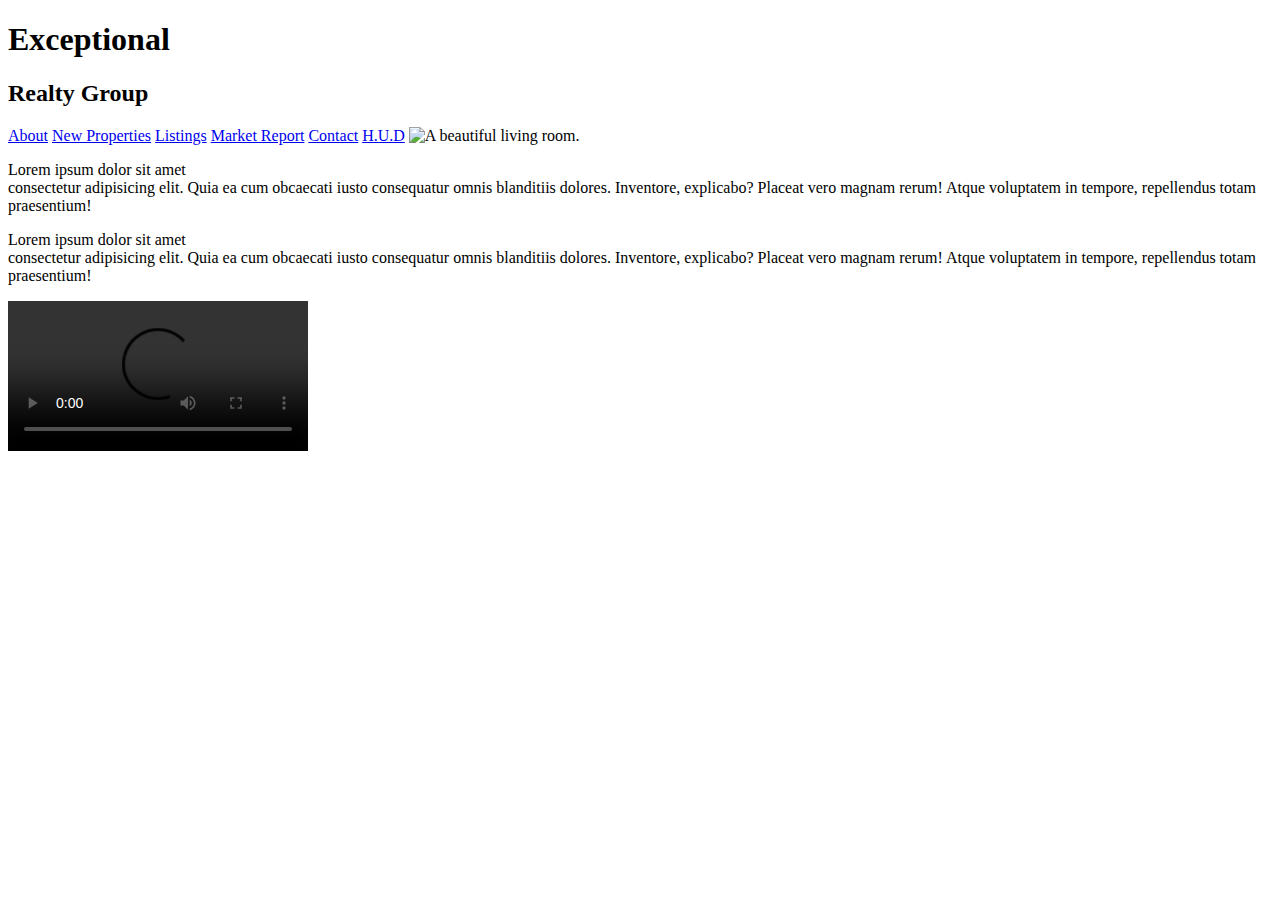
==== index.html @ 373e9a57 "adding videos folder and video for index.html" ====
<!DOCTYPE html>
<html lang="en">
    <head>
        <!-- comment -->
        <meta charset="UTF-8" />
        <title>Exceptional Realty Group - Luxury Homes - About</title>
    </head>
    <body>
        <h1>Exceptional</h1>
        <h2>Realty Group</h2>
        
        <a href="index.html">About</a>
        <a href="new-properties.html">New Properties</a>
        <a href="real-estate-listings.html">Listings</a>
        <a href="market-report.html">Market Report</a>
        <a href="contact.html">Contact</a>
        <a href="http://hud.gov" target="_blank">H.U.D</a>

        <img src="images/intro-pic.jpg" alt="A beautiful living room."
        title="Welcome to Exceptional Realty Group."/>

        <p>Lorem ipsum dolor sit amet <br/>consectetur adipisicing elit.
           Quia ea cum obcaecati iusto consequatur omnis blanditiis
           dolores. Inventore, explicabo? Placeat vero magnam
           rerum! Atque voluptatem in tempore,
            repellendus totam praesentium!</p>
        <p>Lorem ipsum dolor sit amet <br/>consectetur adipisicing elit.
            Quia ea cum obcaecati iusto consequatur omnis blanditiis
            dolores. Inventore, explicabo? Placeat vero magnam
            rerum! Atque voluptatem in tempore,
            repellendus totam praesentium!</p>
        <video controls>
            <source src="videos/real-estate.mp4" type="video/mp4" />
            <source src="videos/real-estate.ogv" type="video/ogg" />
            Your browser doesn't support HTML5 video.
            <a href="http://browsehappy.com">Upgrade your browser please </a>
        </video>
    </body>
</html>
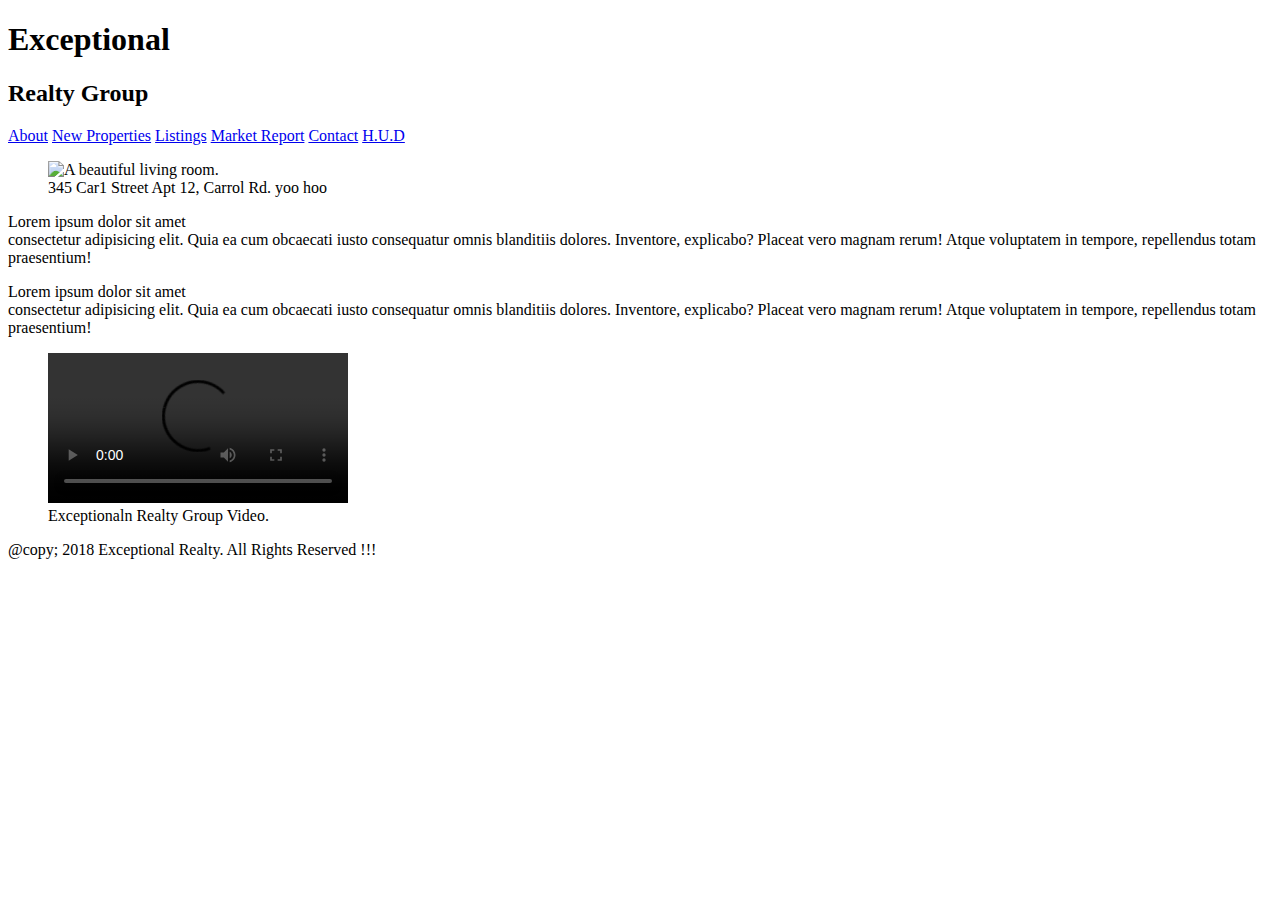
==== commit e8ed011a: "add semantic containers of html5 to index.html" ====
--- a/index.html
+++ b/index.html
@@ -6,19 +6,26 @@
         <title>Exceptional Realty Group - Luxury Homes - About</title>
     </head>
     <body>
+      <header>
         <h1>Exceptional</h1>
         <h2>Realty Group</h2>
         
+        <nav>
         <a href="index.html">About</a>
         <a href="new-properties.html">New Properties</a>
         <a href="real-estate-listings.html">Listings</a>
         <a href="market-report.html">Market Report</a>
         <a href="contact.html">Contact</a>
         <a href="http://hud.gov" target="_blank">H.U.D</a>
-
+        </nav>
+      </header>
+      
+      <section id="featured-property">
+          <figure>
         <img src="images/intro-pic.jpg" alt="A beautiful living room."
         title="Welcome to Exceptional Realty Group."/>
-
+        <figcaption>345 Car1 Street Apt 12, Carrol Rd. yoo hoo</figcaption>
+         </figure>
         <p>Lorem ipsum dolor sit amet <br/>consectetur adipisicing elit.
            Quia ea cum obcaecati iusto consequatur omnis blanditiis
            dolores. Inventore, explicabo? Placeat vero magnam
@@ -29,11 +36,23 @@
             dolores. Inventore, explicabo? Placeat vero magnam
             rerum! Atque voluptatem in tempore,
             repellendus totam praesentium!</p>
-        <video controls>
-            <source src="videos/real-estate.mp4" type="video/mp4" />
-            <source src="videos/real-estate.ogv" type="video/ogg" />
-            Your browser doesn't support HTML5 video.
-            <a href="http://browsehappy.com">Upgrade your browser please </a>
-        </video>
+      </section>
+
+      <section id="promotional">
+        <figure>
+            <video controls>
+                <source src="videos/real-estate.mp4" type="video/mp4" />
+                <source src="videos/real-estate.ogv" type="video/ogg" />
+                Your browser doesn't support HTML5 video.
+                <a href="http://browsehappy.com">Upgrade your browser please </a>
+            </video>
+            <figcaption>Exceptionaln Realty Group Video.</figcaption>
+        </figure>
+     </section>
+
+     <footer>
+         @copy; 2018 Exceptional Realty. All Rights Reserved !!!
+     </footer>
+
     </body>
 </html>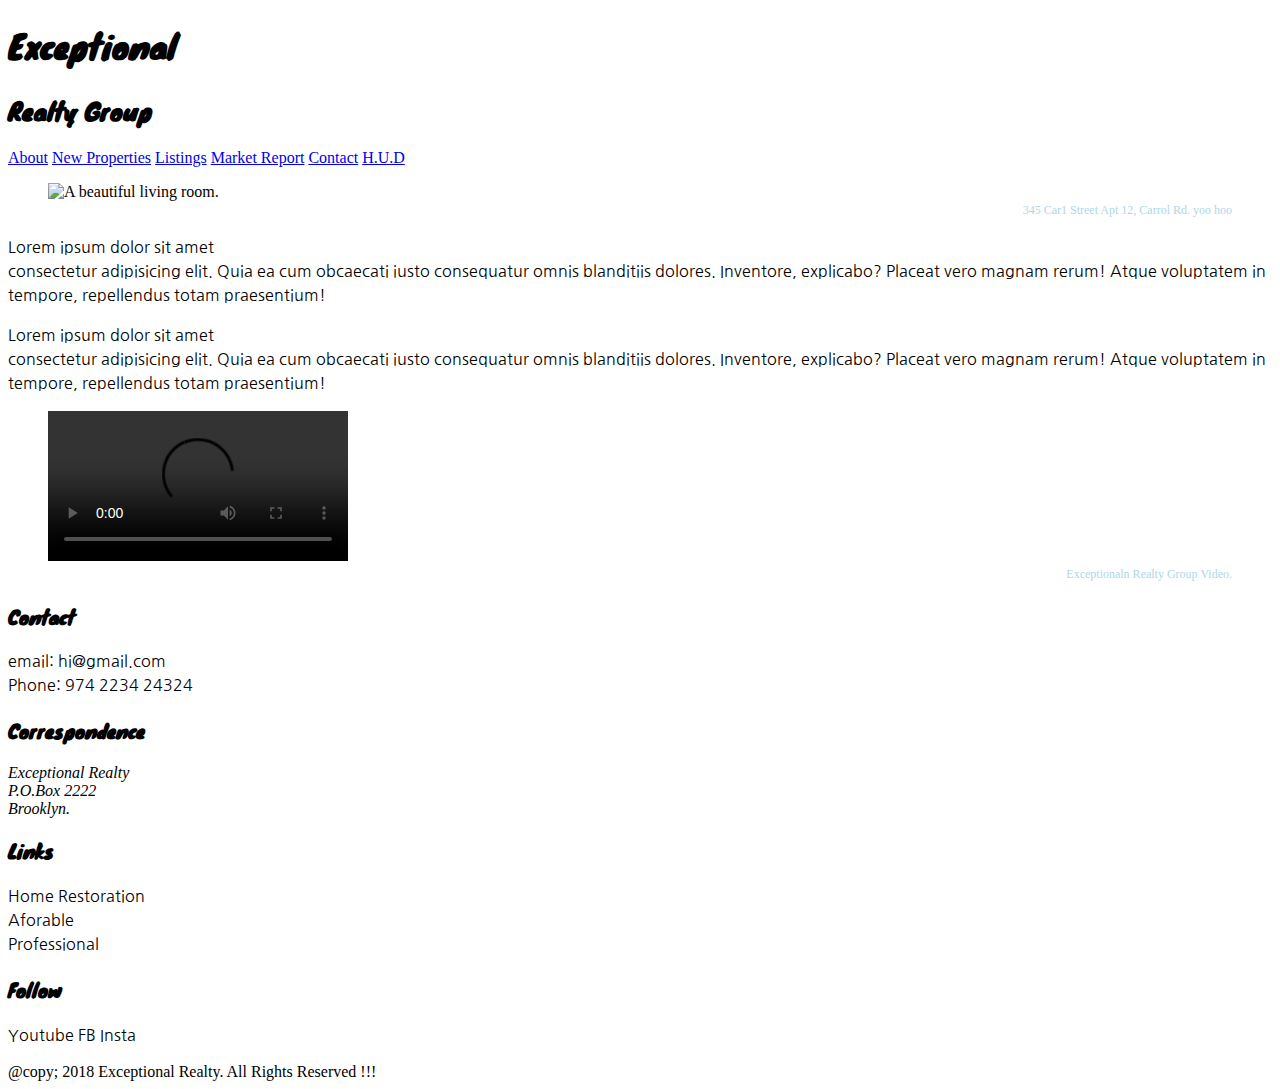
==== commit 338fd1ea: "add css styles to all pages" ====
--- a/index.html
+++ b/index.html
@@ -2,8 +2,12 @@
 <html lang="en">
     <head>
         <!-- comment -->
-        <meta charset="UTF-8" />
-        <title>Exceptional Realty Group - Luxury Homes - About</title>
+      <meta charset="UTF-8" />
+      <link href="https://fonts.googleapis.com/css?family=Knewave|Nanum+Gothic" rel="stylesheet">
+      <title>Exceptional Realty Group - Luxury Homes - About</title>
+      <link rel="stylesheet" href="css/style.css" >
+      <link rel="stylesheet" href="https://cdnjs.cloudflare.com/ajax/libs/normalize/8.0.0/normalize.css">
+      <script href="https://cdnjs.cloudflare.com/ajax/libs/modernizr/2.8.3/modernizr.min.js"></script>
     </head>
     <body>
       <header>
@@ -50,6 +54,41 @@
         </figure>
      </section>
 
+     <section id="details">
+         <div>
+             <h3>Contact</h3>
+             <p>
+                 email: <a href="#">hi@gmail.com</a> <br/>
+                 Phone: 974 2234 24324
+             </p>
+             <h3>Correspondence</h3>
+             <address>
+                 Exceptional Realty <br>
+                 P.O.Box 2222 <br>
+                 Brooklyn.
+             </address>
+         </div>
+
+         <div>
+             <h3>Links</h3>
+             <p>
+                 <a href="#" target="_blank">Home Restoration</a><br>
+                 <a href="#" target="_blank">Aforable</a><br>
+                 <a href="#" target="_blank">Professional</a><br>
+             </p>
+         </div>
+
+         <div>
+             <h3>Follow</h3>
+             <p>
+                 <a href="#" target="_blank">Youtube</a>
+                 <a href="#" target="_blank">FB</a>
+                 <a href="#" target="_blank">Insta</a>
+             </p>
+         </div>
+     </section>
+     
+
      <footer>
          @copy; 2018 Exceptional Realty. All Rights Reserved !!!
      </footer>
--- a/css/style.css
+++ b/css/style.css
@@ -0,0 +1,42 @@
+p 
+{
+    font-size: 1em; line-height: 1.5em;
+    font-family: 'Nanum Gothic', sans-serif;
+}
+
+h1, h2, h3 { font-family: 'Knewave', cursive; }
+
+figcaption
+{ 
+    font-weight: normal; font-size: 0.75em;
+line-height: 1.5em; 
+font-family: Georgia, 'Times New Roman', Times, serif;
+/* OR :- font: normal 0.75em/1.5em Georgia, Georgia, 'Times New Roman', Times, serif; */
+color: lightblue; text-align: right;
+}
+
+.milk-text 
+{
+    font: bold 2.6em 'Elsie Swash Caps', cursive;
+    color: white;
+    text-shadow: 0 2px 3px #009 ;
+}
+
+#logo
+{
+    background-color:lightblue;
+}
+
+#details a:link, #details a:visited
+{
+    color: black; text-decoration: none;
+}
+
+#details a:hover 
+{
+    color: black; text-decoration: underline;
+}
+#details a:active
+{
+color:red;
+}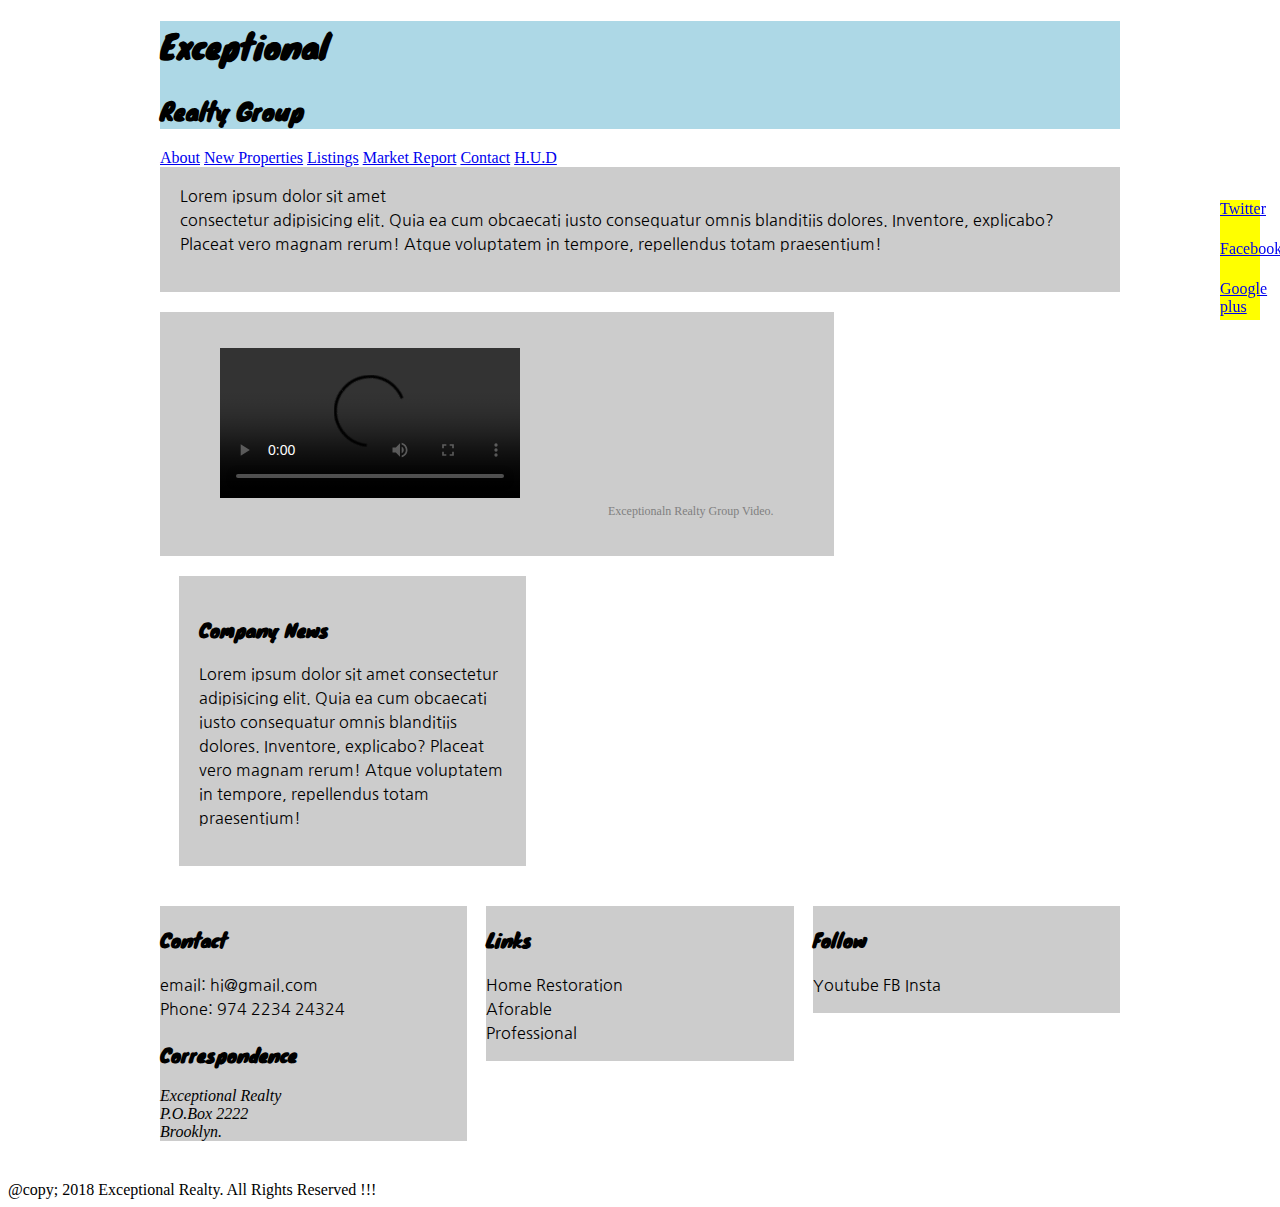
==== commit 66ec3e7a: "add columns and fixed header and social bar" ====
--- a/index.html
+++ b/index.html
@@ -1,6 +1,12 @@
 <!DOCTYPE html>
 <html lang="en">
     <head>
+        <dic id="social">
+            <a href="#">Twitter</a>
+            <a href="#">Facebook</a>
+            <a href="#">Google plus</a>
+        </dic>
+
         <!-- comment -->
       <meta charset="UTF-8" />
       <link href="https://fonts.googleapis.com/css?family=Knewave|Nanum+Gothic" rel="stylesheet">
@@ -10,21 +16,26 @@
       <script href="https://cdnjs.cloudflare.com/ajax/libs/modernizr/2.8.3/modernizr.min.js"></script>
     </head>
     <body>
-      <header>
-        <h1>Exceptional</h1>
-        <h2>Realty Group</h2>
-        
-        <nav>
-        <a href="index.html">About</a>
-        <a href="new-properties.html">New Properties</a>
-        <a href="real-estate-listings.html">Listings</a>
-        <a href="market-report.html">Market Report</a>
-        <a href="contact.html">Contact</a>
-        <a href="http://hud.gov" target="_blank">H.U.D</a>
-        </nav>
-      </header>
-      
-      <section id="featured-property">
+        <header>
+            <div class="wrapper">   
+              <div id="logo">
+              <h1>Exceptional</h1>
+              <h2>Realty Group</h2>
+              </div>
+              <nav>
+                <a href="index.html">About</a>
+                    <a href="new-properties.html">New Properties</a>
+                    <a href="real-estate-listings.html">Listings</a>
+                    <a href="market-report.html">Market Report</a>
+                    <a href="contact.html">Contact</a>
+                    <a href="http://hud.gov" target="_blank">H.U.D</a>
+              </nav>
+            </div> <!-- Wrapper -->
+         </header>
+         
+         
+ <div class="wrapper clearfix">  
+      <section id="featured-property" class="col-3 first">
           <figure>
         <img src="images/intro-pic.jpg" alt="A beautiful living room."
         title="Welcome to Exceptional Realty Group."/>
@@ -42,7 +53,7 @@
             repellendus totam praesentium!</p>
       </section>
 
-      <section id="promotional">
+      <section id="promotional" class="col-2 first">
         <figure>
             <video controls>
                 <source src="videos/real-estate.mp4" type="video/mp4" />
@@ -54,8 +65,20 @@
         </figure>
      </section>
 
+     <section id="news" class="col-1">
+            <h3>Company News</h3>
+            <p>Lorem ipsum dolor sit amet consectetur adipisicing elit.
+                Quia ea cum obcaecati iusto consequatur omnis blanditiis
+                dolores. Inventore, explicabo? Placeat vero magnam
+                rerum! Atque voluptatem in tempore,
+                repellendus totam praesentium!</p>
+      </section>
+</div> <!-- Wrapper -->
+
+
      <section id="details">
-         <div>
+  <div class="wrapper clearfix">
+         <div class="col-1 first">
              <h3>Contact</h3>
              <p>
                  email: <a href="#">hi@gmail.com</a> <br/>
@@ -69,7 +92,7 @@
              </address>
          </div>
 
-         <div>
+         <div class="col-1">
              <h3>Links</h3>
              <p>
                  <a href="#" target="_blank">Home Restoration</a><br>
@@ -78,7 +101,7 @@
              </p>
          </div>
 
-         <div>
+         <div class="col-1">
              <h3>Follow</h3>
              <p>
                  <a href="#" target="_blank">Youtube</a>
@@ -86,6 +109,7 @@
                  <a href="#" target="_blank">Insta</a>
              </p>
          </div>
+  </div> <!-- Wrapper -->
      </section>
      
 
--- a/css/style.css
+++ b/css/style.css
@@ -12,7 +12,7 @@
 line-height: 1.5em; 
 font-family: Georgia, 'Times New Roman', Times, serif;
 /* OR :- font: normal 0.75em/1.5em Georgia, Georgia, 'Times New Roman', Times, serif; */
-color: lightblue; text-align: right;
+color: gray; text-align: right;
 }
 
 .milk-text 
@@ -39,4 +39,74 @@
 #details a:active
 {
 color:red;
+}
+
+/* ----- MEDIA ------- */
+img, video, audio 
+{
+    max-width: 100%;
+}
+
+
+/* ------- LAYOUT -------- */
+
+.wrapper 
+{
+    width: 960px;
+    margin: 0 auto;
+}
+
+.col-1
+{
+    float: left;  width: 32%;
+    background: #ccc;
+}
+
+.col-2
+{
+    float: left;  width: 66%;
+    background: #ccc;
+}
+
+.col-3
+{ background: #ccc; }
+
+[class*="col-"]{ margin-left: 2%; }
+
+.first { margin-left: 0%;}
+
+/* ---- SECTIONS ---- */
+header
+{
+    position: fixed;  top:0;
+    left: 0;  width: 100%;
+    background: #fff;  z-index: 1;
+}
+
+section
+{
+    padding: 20px;
+    margin-bottom: 20px;
+}
+
+#social
+{
+    position: fixed; top: 200px;
+    right: 20px;  width: 40px;
+    z-index: 1;
+}
+
+#social a
+{
+    display: block;
+    width: 40px; height: 40px;
+    background: yellow;
+}
+
+
+.clearfix::after
+{
+    content: " . "; display: block;
+    clear: both;    visibility: hidden;
+    height: 0;  line-height: 0;
 }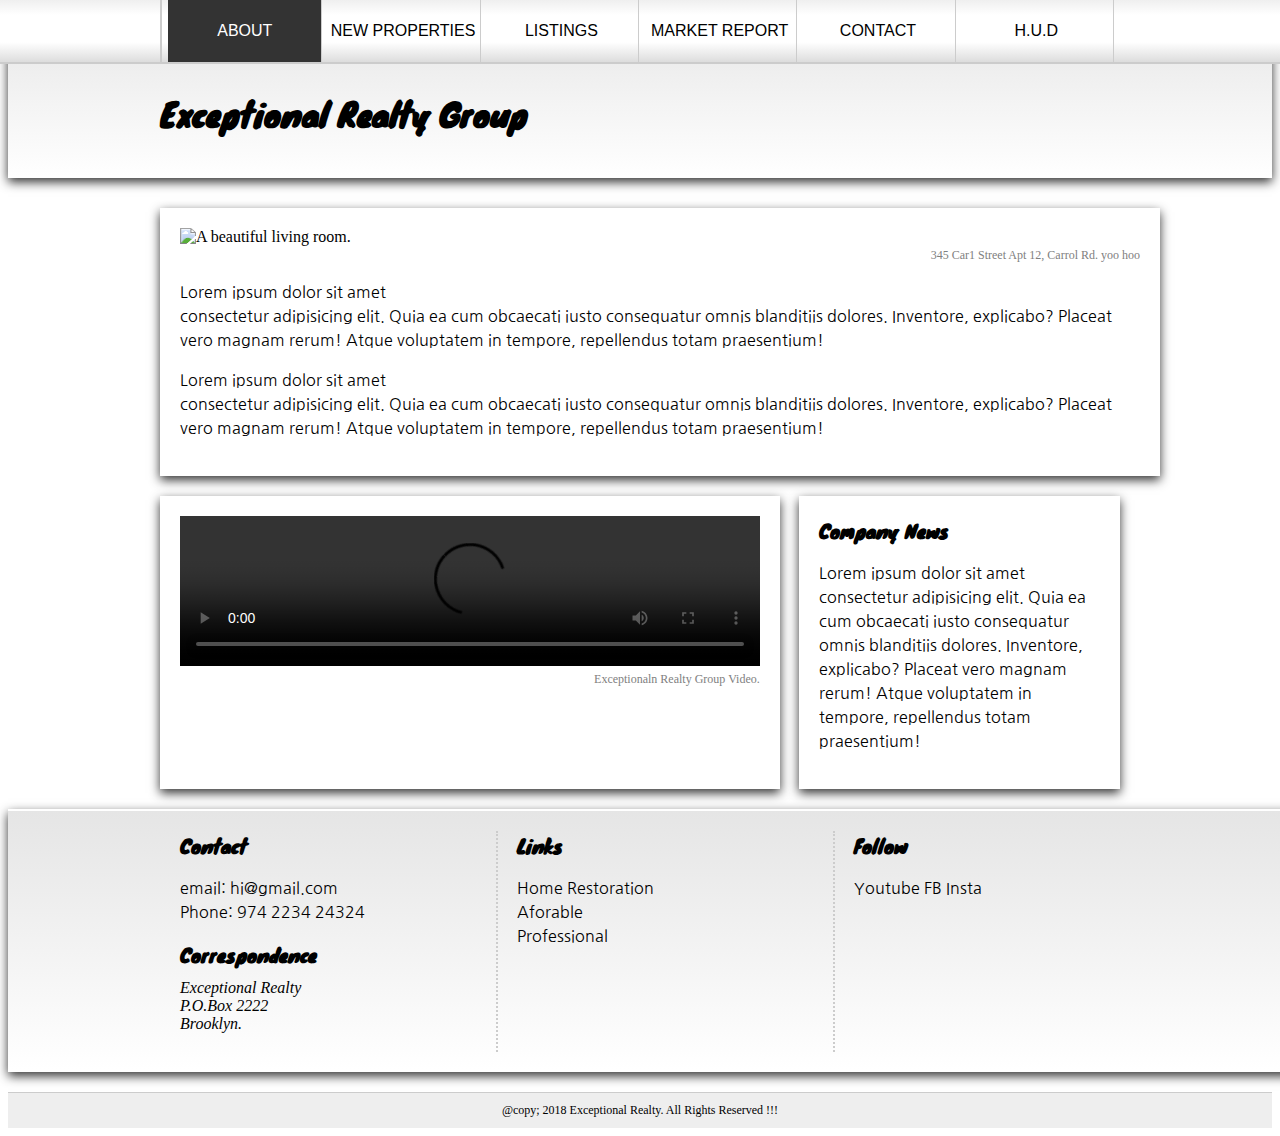
==== commit 0bcc1e5f: "adding Responsive Layout" ====
--- a/index.html
+++ b/index.html
@@ -1,41 +1,52 @@
 <!DOCTYPE html>
 <html lang="en">
     <head>
-        <dic id="social">
-            <a href="#">Twitter</a>
-            <a href="#">Facebook</a>
-            <a href="#">Google plus</a>
-        </dic>
-
         <!-- comment -->
       <meta charset="UTF-8" />
+        <meta name="viewport" content="width=device-width, initial-scale=1.0, minimum-scale=1.0, maximum-scale=1.0" />
+        <link rel="stylesheet" href="https://use.fontawesome.com/releases/v5.1.0/css/all.css" integrity="sha384-lKuwvrZot6UHsBSfcMvOkWwlCMgc0TaWr+30HWe3a4ltaBwTZhyTEggF5tJv8tbt" crossorigin="anonymous">
       <link href="https://fonts.googleapis.com/css?family=Knewave|Nanum+Gothic" rel="stylesheet">
       <title>Exceptional Realty Group - Luxury Homes - About</title>
       <link rel="stylesheet" href="css/style.css" >
+      <link rel="stylesheet" href="css/responsive.css" >
       <link rel="stylesheet" href="https://cdnjs.cloudflare.com/ajax/libs/normalize/8.0.0/normalize.css">
       <script href="https://cdnjs.cloudflare.com/ajax/libs/modernizr/2.8.3/modernizr.min.js"></script>
     </head>
     <body>
-        <header>
+        <div id="social">
+            <a href="#"><i class="fab fa-twitter"></i></a>
+            <a href="#"><i class="fab fa-facebook"></i></a>
+            <a href="#"><i class="fab fa-google-plus-g"></i></a>
+        </div>
+
+<div class="white-wood">
+      <header class="medium-fade shadow">
             <div class="wrapper">   
               <div id="logo">
-              <h1>Exceptional</h1>
-              <h2>Realty Group</h2>
+                  <h1>Exceptional Realty Group</h1>
+                  <a href="#"><i class="fab fa-earlybirds"></i></a><br>
               </div>
+            </div> <!-- .wrapper -->
+              
+        <div id="navbar" class="light-fade">
+            <div class="wrapper">
               <nav>
-                <a href="index.html">About</a>
+                <a class="selected" href="index.html">About</a>
                     <a href="new-properties.html">New Properties</a>
                     <a href="real-estate-listings.html">Listings</a>
                     <a href="market-report.html">Market Report</a>
                     <a href="contact.html">Contact</a>
                     <a href="http://hud.gov" target="_blank">H.U.D</a>
+                  <a class="menu-icon">&#9776;</a>
+                  
               </nav>
             </div> <!-- Wrapper -->
-         </header>
+        </div> <!-- #navbar -->
+      </header>
          
-         
- <div class="wrapper clearfix">  
-      <section id="featured-property" class="col-3 first">
+
+ <div class="wrapper">  
+      <section id="featured-property" class="col-3 first shadow">
           <figure>
         <img src="images/intro-pic.jpg" alt="A beautiful living room."
         title="Welcome to Exceptional Realty Group."/>
@@ -53,7 +64,8 @@
             repellendus totam praesentium!</p>
       </section>
 
-      <section id="promotional" class="col-2 first">
+      <div id="flex">
+      <section id="promotional" class="col-2 first shadow">
         <figure>
             <video controls>
                 <source src="videos/real-estate.mp4" type="video/mp4" />
@@ -65,7 +77,7 @@
         </figure>
      </section>
 
-     <section id="news" class="col-1">
+     <section id="news" class="col-1 shadow">
             <h3>Company News</h3>
             <p>Lorem ipsum dolor sit amet consectetur adipisicing elit.
                 Quia ea cum obcaecati iusto consequatur omnis blanditiis
@@ -74,11 +86,13 @@
                 repellendus totam praesentium!</p>
       </section>
 </div> <!-- Wrapper -->
+</div><!--  #flex -->
+</div> <!-- .white-wood -->
 
-
-     <section id="details">
-  <div class="wrapper clearfix">
-         <div class="col-1 first">
+     <section id="details" class="shadow medium-fade">
+  <div class="wrapper">
+<div id="flex">
+         <div class="col-1 first border-right">
              <h3>Contact</h3>
              <p>
                  email: <a href="#">hi@gmail.com</a> <br/>
@@ -92,7 +106,7 @@
              </address>
          </div>
 
-         <div class="col-1">
+         <div class="col-1 border-right">
              <h3>Links</h3>
              <p>
                  <a href="#" target="_blank">Home Restoration</a><br>
@@ -109,9 +123,10 @@
                  <a href="#" target="_blank">Insta</a>
              </p>
          </div>
+</div> <!-- #flex -->
   </div> <!-- Wrapper -->
      </section>
-     
+
 
      <footer>
          @copy; 2018 Exceptional Realty. All Rights Reserved !!!
--- a/css/style.css
+++ b/css/style.css
@@ -1,3 +1,26 @@
+
+/* ---- GLOBAL ---- */
+
+h3 {margin: 0 0 10px;}
+
+.space{margin: 25px;}
+
+.shadow ul li 
+{
+    color: blue;
+    font-size: 2em;
+}
+
+#horizontal
+{
+    height: 18px; background-color: azure;
+}
+
+.shadow h4
+{
+    font-size: 1.7em;
+}
+
 p 
 {
     font-size: 1em; line-height: 1.5em;
@@ -5,6 +28,8 @@
 }
 
 h1, h2, h3 { font-family: 'Knewave', cursive; }
+
+figure { margin: 0 0 10px; }
 
 figcaption
 { 
@@ -18,13 +43,150 @@
 .milk-text 
 {
     font: bold 2.6em 'Elsie Swash Caps', cursive;
-    color: white;
+    color: darkblue;
     text-shadow: 0 2px 3px #009 ;
 }
 
-#logo
-{
-    background-color:lightblue;
+.shadow
+{
+    box-shadow: 0 4px 10px #333;
+}
+
+.border-right
+{
+    border-right: 2px dotted #ccc;
+    padding-right: 30px;
+}
+
+/* ---- BACKGROUNDS ---- */
+.white-wood
+{
+    background: url(../images/white-wood.jpg) no-repeat center top;
+    background-size: cover; /* to fill up all the available space */
+}
+
+.light-fade
+{
+    /* LIGHT-FADE */
+ 
+background: #efefef; /* Old browsers */
+background: -moz-linear-gradient(
+  top,
+  #efefef 0%,
+  #ffffff 24%,
+  #ffffff 68%,
+  #dddddd 100%
+); /* FF3.6+ */
+background: -webkit-gradient(
+  linear,
+  left top,
+  left bottom,
+  color-stop(0%, #efefef),
+  color-stop(24%, #ffffff),
+  color-stop(68%, #ffffff),
+  color-stop(100%, #dddddd)
+); /* Chrome,Safari4+ */
+background: -webkit-linear-gradient(
+  top,
+  #efefef 0%,
+  #ffffff 24%,
+  #ffffff 68%,
+  #dddddd 100%
+); /* Chrome10+,Safari5.1+ */
+background: -o-linear-gradient(
+  top,
+  #efefef 0%,
+  #ffffff 24%,
+  #ffffff 68%,
+  #dddddd 100%
+); /* Opera 11.10+ */
+background: -ms-linear-gradient(
+  top,
+  #efefef 0%,
+  #ffffff 24%,
+  #ffffff 68%,
+  #dddddd 100%
+); /* IE10+ */
+background: linear-gradient(
+  to bottom,
+  #efefef 0%,
+  #ffffff 24%,
+  #ffffff 68%,
+  #dddddd 100%
+); /* W3C */
+filter: progid:DXImageTransform.Microsoft.gradient(startColorstr="#efefef", 
+endColorstr="#dddddd", GradientType=0); /* IE6-9 */
+}
+
+.medium-fade
+{
+    background: rgb(229, 229, 229); /* Old browsers */
+    background: -moz-linear-gradient(
+      top,
+      rgba(229, 229, 229, 1) 0%,
+      rgba(255, 255, 255, 1) 99%
+    ); /* FF3.6+ */
+    background: -webkit-gradient(
+      linear,
+      left top,
+      left bottom,
+      color-stop(0%, rgba(229, 229, 229, 1)),
+      color-stop(99%, rgba(255, 255, 255, 1))
+    ); /* Chrome,Safari4+ */
+    background: -webkit-linear-gradient(
+      top,
+      rgba(229, 229, 229, 1) 0%,
+      rgba(255, 255, 255, 1) 99%
+    ); /* Chrome10+,Safari5.1+ */
+    background: -o-linear-gradient(
+      top,
+      rgba(229, 229, 229, 1) 0%,
+      rgba(255, 255, 255, 1) 99%
+    ); /* Opera 11.10+ */
+    background: -ms-linear-gradient(
+      top,
+      rgba(229, 229, 229, 1) 0%,
+      rgba(255, 255, 255, 1) 99%
+    ); /* IE10+ */
+    background: linear-gradient(
+      to bottom,
+      rgba(229, 229, 229, 1) 0%,
+      rgba(255, 255, 255, 1) 99%
+    ); /* W3C */
+}
+/* ---- MEDIA ---- */
+img, video, audio, iframe, table, form
+{
+ width: 100%;   max-width: 100%; 
+}
+
+table th, table tr td
+{
+    border: 2px solid black;
+    border-collapse: collapse;
+    height: 100%;
+    text-align: center;
+}
+table th
+{
+   font-size: 1.4em;
+}
+
+#ff
+{
+    border: 3px solid black;
+    margin: 0 10px;
+}
+
+/* ---- DETAILS ---- */
+#details
+{
+    border-top: 2px solid white;
+}
+
+#details div
+{
+    height: 221px;
 }
 
 #details a:link, #details a:visited
@@ -41,14 +203,11 @@
 color:red;
 }
 
-/* ----- MEDIA ------- */
-img, video, audio 
-{
-    max-width: 100%;
-}
-
-
 /* ------- LAYOUT -------- */
+#flex
+{
+display: flex; flex-direction: row;
+}
 
 .wrapper 
 {
@@ -58,18 +217,15 @@
 
 .col-1
 {
-    float: left;  width: 32%;
-    background: #ccc;
+      width: 32%;
 }
 
 .col-2
 {
-    float: left;  width: 66%;
-    background: #ccc;
-}
-
-.col-3
-{ background: #ccc; }
+     width: 66%;
+}
+
+.col-3 {  }
 
 [class*="col-"]{ margin-left: 2%; }
 
@@ -78,35 +234,235 @@
 /* ---- SECTIONS ---- */
 header
 {
-    position: fixed;  top:0;
-    left: 0;  width: 100%;
-    background: #fff;  z-index: 1;
+     width: 100%;
+      z-index: 1;
 }
 
 section
 {
+    width: 100%;
     padding: 20px;
     margin-bottom: 20px;
+    background: white;
 }
 
 #social
 {
     position: fixed; top: 200px;
-    right: 20px;  width: 40px;
-    z-index: 1;
+    right: 5px; z-index: 1;
+    
 }
 
 #social a
 {
     display: block;
-    width: 40px; height: 40px;
-    background: yellow;
-}
-
-
-.clearfix::after
-{
-    content: " . "; display: block;
-    clear: both;    visibility: hidden;
-    height: 0;  line-height: 0;
-}+    margin-top: 2px;
+    text-align-last: center;
+    border-radius: 15px;
+    padding-top: 8px; 
+    font-size: 45px;
+}
+
+#social a:hover
+{
+    background-color: darkgrey;
+}
+
+#social i.fa-twitter
+{
+    color: blue;
+}
+
+#social i.fa-facebook
+{
+    color: dodgerblue;
+}
+
+
+#social i.fa-google-plus-g
+{
+    color: red;
+}
+
+/* ---- HEADER ---- */
+header
+{
+margin: 0 0 30px;
+}
+
+/* ---- NAVBAR ---- */
+#navbar
+{
+    position: fixed;  top: 0;
+    left: 0;  width: 100%;
+    z-index: 2;
+    border-bottom: 2px solid #ccc;
+    text-align: center;
+}
+
+#navbar nav
+{
+    border-left: 2px solid #ccc;
+}
+
+#navbar nav a 
+{
+    display: inline-block;
+    width: 16%;
+    margin: 0;
+    padding: 22px 0;
+    text-transform: uppercase;
+    color: black;
+    text-align: center;
+    border-right: 1px solid #ccc;
+    text-decoration: none;
+    font: 1em "Trebuchet MS", Arial, sans-serif;
+}
+
+#navbar nav a.selected 
+{
+    background: #333;
+    color: white;
+}
+
+#navbar nav a.menu-icon { display: none; }
+
+
+#navbar nav a:hover
+{
+    color: white;
+    background: rgb(0, 0, 0); /* Old browsers */
+background: -moz-linear-gradient(
+  top,
+  rgba(0, 0, 0, 1) 0%,
+  rgba(71, 71, 71, 1) 28%,
+  rgba(81, 81, 81, 1) 35%,
+  rgba(71, 71, 71, 1) 72%,
+  rgba(43, 43, 43, 1) 87%,
+  rgba(28, 28, 28, 1) 91%,
+  rgba(0, 0, 0, 1) 100%
+); /* FF3.6+ */
+background: -webkit-gradient(
+  linear,
+  left top,
+  left bottom,
+  color-stop(0%, rgba(0, 0, 0, 1)),
+  color-stop(28%, rgba(71, 71, 71, 1)),
+  color-stop(35%, rgba(81, 81, 81, 1)),
+  color-stop(72%, rgba(71, 71, 71, 1)),
+  color-stop(87%, rgba(43, 43, 43, 1)),
+  color-stop(91%, rgba(28, 28, 28, 1)),
+  color-stop(100%, rgba(0, 0, 0, 1))
+); /* Chrome,Safari4+ */
+background: -webkit-linear-gradient(
+  top,
+  rgba(0, 0, 0, 1) 0%,
+  rgba(71, 71, 71, 1) 28%,
+  rgba(81, 81, 81, 1) 35%,
+  rgba(71, 71, 71, 1) 72%,
+  rgba(43, 43, 43, 1) 87%,
+  rgba(28, 28, 28, 1) 91%,
+  rgba(0, 0, 0, 1) 100%
+); /* Chrome10+,Safari5.1+ */
+background: -o-linear-gradient(
+  top,
+  rgba(0, 0, 0, 1) 0%,
+  rgba(71, 71, 71, 1) 28%,
+  rgba(81, 81, 81, 1) 35%,
+  rgba(71, 71, 71, 1) 72%,
+  rgba(43, 43, 43, 1) 87%,
+  rgba(28, 28, 28, 1) 91%,
+  rgba(0, 0, 0, 1) 100%
+); /* Opera 11.10+ */
+background: -ms-linear-gradient(
+  top,
+  rgba(0, 0, 0, 1) 0%,
+  rgba(71, 71, 71, 1) 28%,
+  rgba(81, 81, 81, 1) 35%,
+  rgba(71, 71, 71, 1) 72%,
+  rgba(43, 43, 43, 1) 87%,
+  rgba(28, 28, 28, 1) 91%,
+  rgba(0, 0, 0, 1) 100%
+); /* IE10+ */
+background: linear-gradient(
+  to bottom,
+  rgba(0, 0, 0, 1) 0%,
+  rgba(71, 71, 71, 1) 28%,
+  rgba(81, 81, 81, 1) 35%,
+  rgba(71, 71, 71, 1) 72%,
+  rgba(43, 43, 43, 1) 87%,
+  rgba(28, 28, 28, 1) 91%,
+  rgba(0, 0, 0, 1) 100%
+); /* W3C */
+}
+
+/* ---- LOGO ---- */
+#logo 
+{
+    padding: 60px 0 0 ;
+}
+
+.fa-earlybirds { visibility: hidden;}
+
+/* ---- FOOTER ---- */
+footer
+{
+    text-align: center;
+    font-size: 0.75em;
+    padding: 10px;
+    border-top: 1px solid #ccc;
+    background: #eee;
+}
+
+.bottom
+{
+    position: absolute; width: 100%;
+    bottom: 0;
+}
+
+/*---- FORM ----*/
+form
+{
+    border: 3px solid black;
+    border-radius: 10px;
+    background-color: whitesmoke;
+    margin-top: 4%;
+    padding: 20px;
+}
+
+form input
+{
+    display: block; width: 90%;
+    height: 35px; font-size: 1.4em;
+}
+
+form textarea
+{
+    width: 90%; font-size: 1.4em;
+    margin-bottom: 20px;
+}
+
+form input:hover, form textarea:hover
+{
+    background-color: lightcyan; color: black;
+    outline: 10px blue;
+}
+
+form input:focus, form textarea:focus
+{
+    background-color: lightcyan; color: black;
+    outline: 10px blue;
+}
+
+form input[type="submit"]
+{
+    cursor: pointer;
+    background-color: lightblue;
+    font-size: 1.6em;
+    height: 40px;
+}
+
+
+
+
+
--- a/css/responsive.css
+++ b/css/responsive.css
@@ -0,0 +1,102 @@
+
+
+@media only screen and (max-width:1270px)
+{
+    #social
+    {
+        position: absolute;
+        top:20%;
+        width: auto;
+        right: 2%;
+    }
+    
+    #social a
+    {
+        display: inline; margin-right: 10px;
+    }
+    
+    .wrapper
+    {
+        width: 90%;
+    }
+}
+
+
+@media only screen and (max-width:930px)
+{
+    #navbar
+    {
+        font-size: 0.85em;
+    }
+}
+
+
+
+@media only screen and (max-width: 780px)
+{
+    #navbar
+    {
+        font-size: 0.75em;
+    }
+    
+    #social { top: 17% }
+    
+    #logo h1 { font-size: 1.6em; }
+    
+    p { font-size: 0.9em; }
+}
+
+
+
+@media  only screen and (max-width: 680px)
+{
+    #navbar nav a { display: none; }
+    
+    #navbar nav a.menu-icon
+    {
+        display: block;
+        float: right;
+        font-size: 2.5em;
+        padding: 10px 12px;
+        width: auto;
+    }
+    
+    #logo h1 {display: none;}
+    
+    #logo .fa-earlybirds
+    {
+        visibility: visible;
+        font-size: 4em;
+        padding: 10px;
+        color: darkblue;
+    }
+    
+    .col-3, .col-2, .col-1
+    {
+        width: 90%; margin-left: 10px;
+        padding: 0;  padding: 10px;
+    }
+    
+    #flex
+    {
+        display: block;
+    }
+    
+    .wrapper
+    {
+        height: 100%;
+        width: 100%;
+    }
+    
+    .white-wood
+    {
+        height: 100%; width: 100%;
+    }
+    
+    #details div
+    {
+        height: auto; padding-top: 3px;
+    }
+    
+}
+
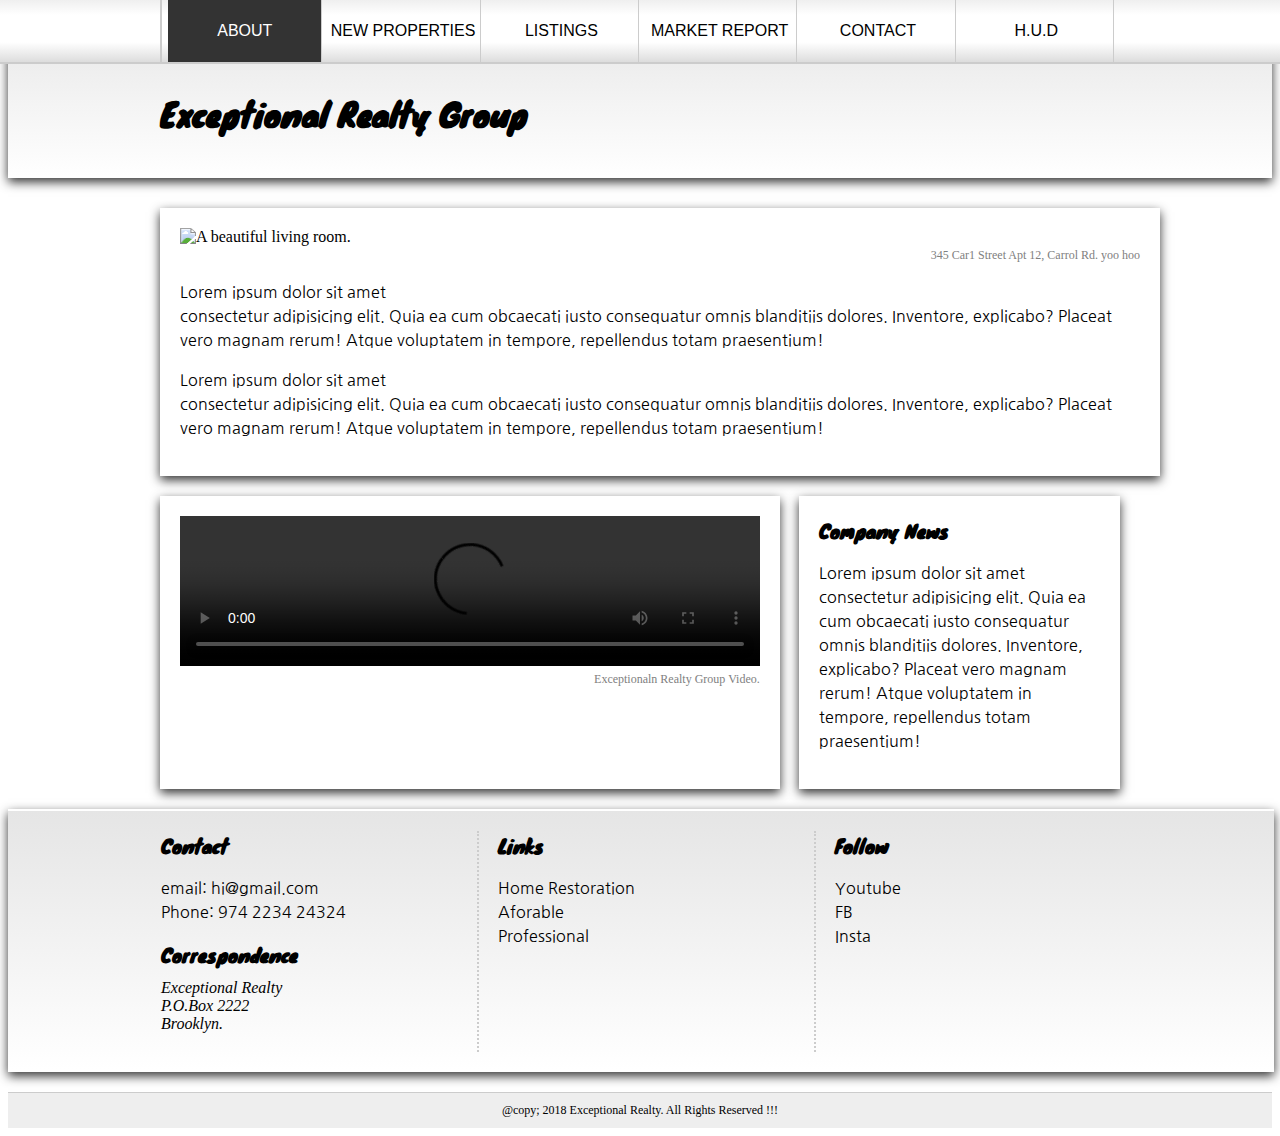
==== commit 064135a5: "adding some other responsive properties" ====
--- a/index.html
+++ b/index.html
@@ -118,8 +118,8 @@
          <div class="col-1">
              <h3>Follow</h3>
              <p>
-                 <a href="#" target="_blank">Youtube</a>
-                 <a href="#" target="_blank">FB</a>
+                 <a href="#" target="_blank">Youtube</a><br/>
+                 <a href="#" target="_blank">FB</a><br/>
                  <a href="#" target="_blank">Insta</a>
              </p>
          </div>
--- a/css/style.css
+++ b/css/style.css
@@ -182,6 +182,7 @@
 #details
 {
     border-top: 2px solid white;
+    width: 97%;
 }
 
 #details div
@@ -404,6 +405,7 @@
 
 .fa-earlybirds { visibility: hidden;}
 
+
 /* ---- FOOTER ---- */
 footer
 {
--- a/css/responsive.css
+++ b/css/responsive.css
@@ -5,7 +5,7 @@
     #social
     {
         position: absolute;
-        top:20%;
+        top:80px;
         width: auto;
         right: 2%;
     }
@@ -39,7 +39,7 @@
         font-size: 0.75em;
     }
     
-    #social { top: 17% }
+    #social { top: 80px }
     
     #logo h1 { font-size: 1.6em; }
     
@@ -77,6 +77,8 @@
         padding: 0;  padding: 10px;
     }
     
+    .border-right { border: 0; }
+    
     #flex
     {
         display: block;
@@ -98,5 +100,22 @@
         height: auto; padding-top: 3px;
     }
     
+    #social a{ margin-right: 2px; }
+        
 }
 
+
+@media only screen and (max-width:1056px)
+{
+    #details { width: 95%; }
+}
+
+@media only screen and (max-width: 815px)
+{
+    #details { width: 93%; }
+}
+
+@media only screen and (max-width: 500px)
+{
+    #details { width: 90%; }
+}